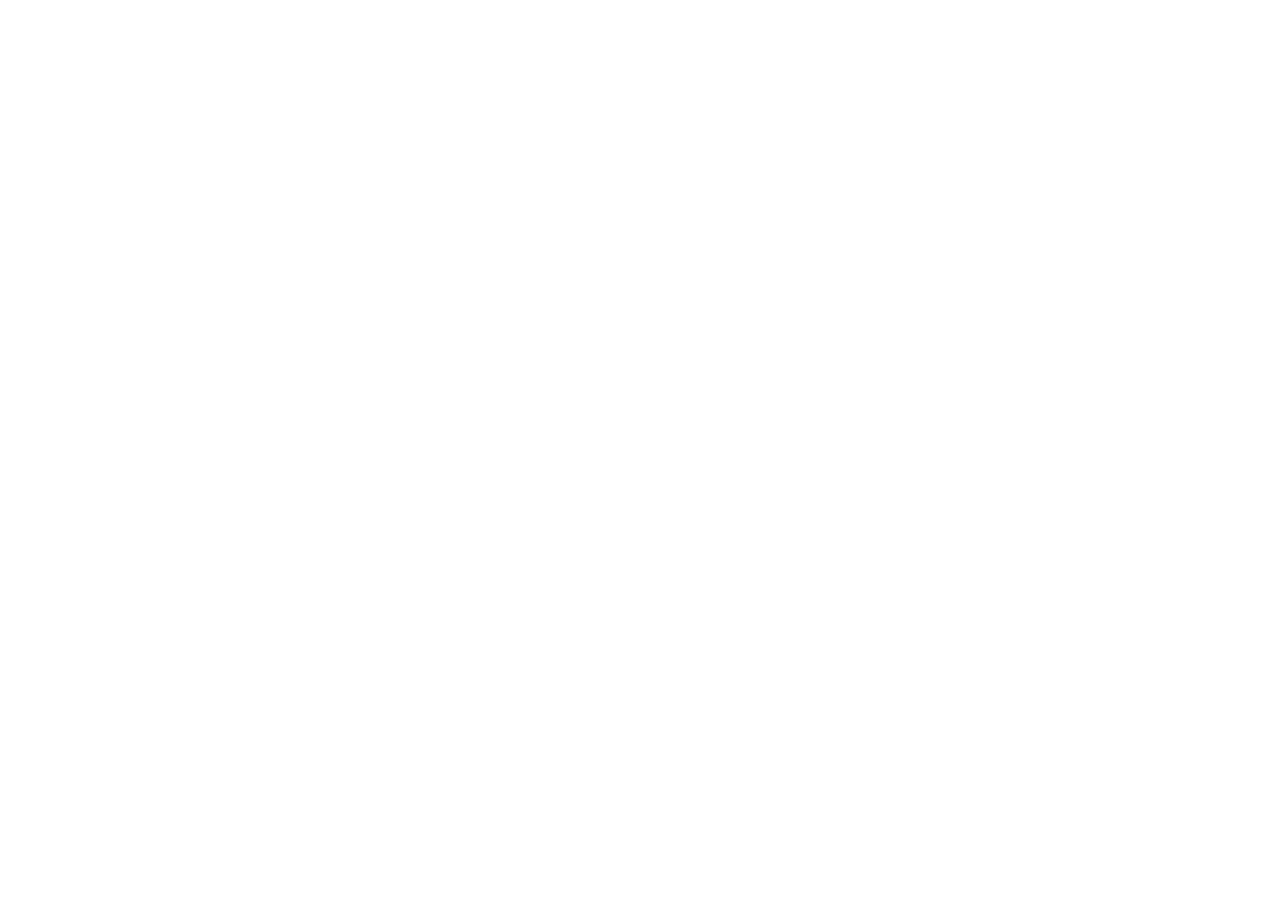
==== Mockup/index.html @ 42e82275 "Add the basic frame of our website and css." ====
<!DOCTYPE html>
<html lang="en">
  <head>
    <meta charset="utf-8">
    <meta http-equiv="X-UA-Compatible" content="IE=edge">
    <title>TUTORIUS</title>
    <meta name="Description" content="A site for learning JavaScript">
    <meta name="viewport" content="width=device-width, initial-scale=1">
    <!-- Place favicon.ico and apple-touch-icon(s) in the root directory -->
    <link rel="stylesheet" href="css/base.css">
    <link rel="stylesheet" href="css/responsive.css">
    <link rel="stylesheet" href="css/layout.css">
    <link rel="stylesheet" href="css/module.css">
  </head>
  <body>

  </body>
</html>
---- Mockup/css/base.css ----
/* http://meyerweb.com/eric/tools/css/reset/
   v2.0 | 20110126
   License: none (public domain)
*/

html, body, div, span, applet, object, iframe,
h1, h2, h3, h4, h5, h6, p, blockquote, pre,
a, abbr, acronym, address, big, cite, code,
del, dfn, em, img, ins, kbd, q, s, samp,
small, strike, strong, sub, sup, tt, var,
b, u, i, center,
dl, dt, dd, ol, ul, li,
fieldset, form, label, legend,
table, caption, tbody, tfoot, thead, tr, th, td,
article, aside, canvas, details, embed,
figure, figcaption, footer, header, hgroup,
menu, nav, output, ruby, section, summary,
time, mark, audio, video {
  margin: 0;
  padding: 0;
  border: 0;
  font-size: 100%;
  font: inherit;
  vertical-align: baseline;
}
/* HTML5 display-role reset for older browsers */
article, aside, details, figcaption, figure,
footer, header, hgroup, menu, nav, section {
  display: block;
}
body {
  line-height: 1;
}
ol, ul {
  list-style: none;
}
blockquote, q {
  quotes: none;
}
blockquote:before, blockquote:after,
q:before, q:after {
  content: '';
  content: none;
}
table {
  border-collapse: collapse;
  border-spacing: 0;
}

Our Base-Colors, UI
---- Mockup/css/layout.css ----
/*naming convention is "lt-" for layout template
-area for common UI and HTML selector/typography styling
-media
*/
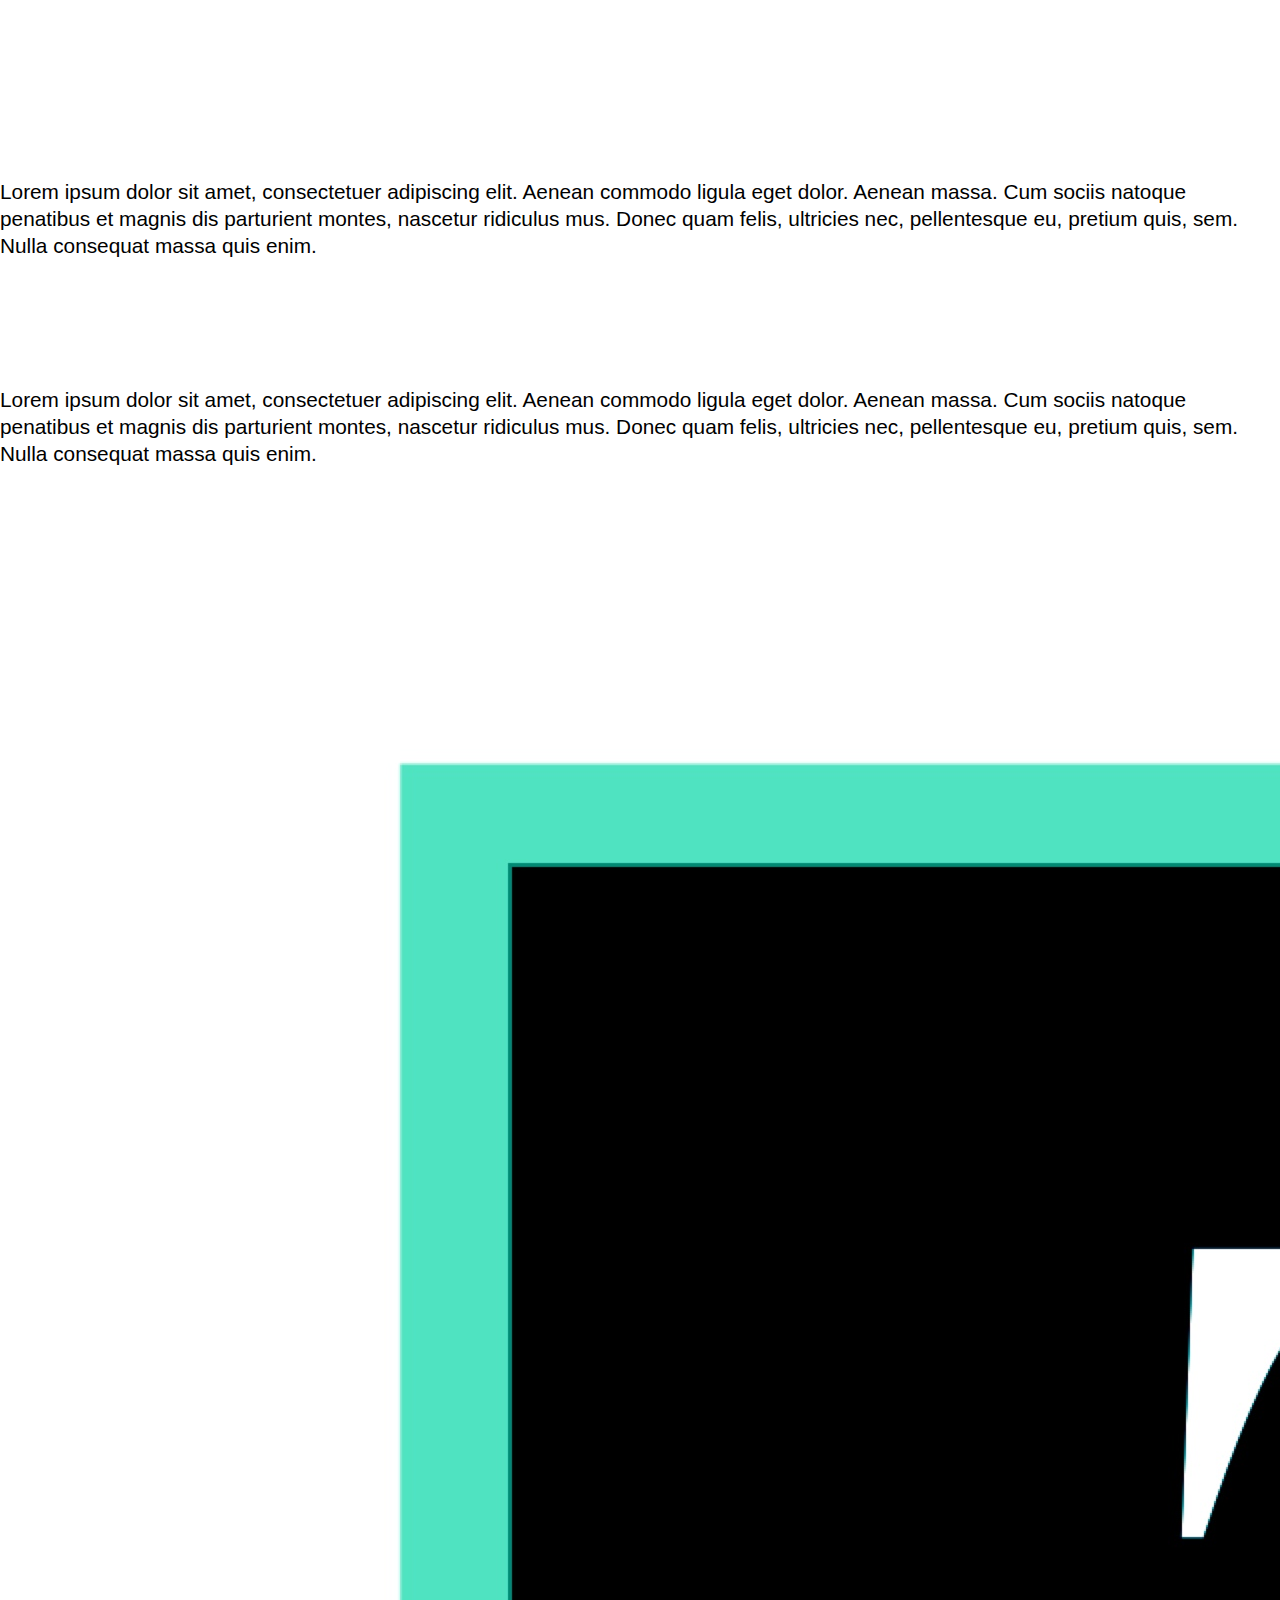
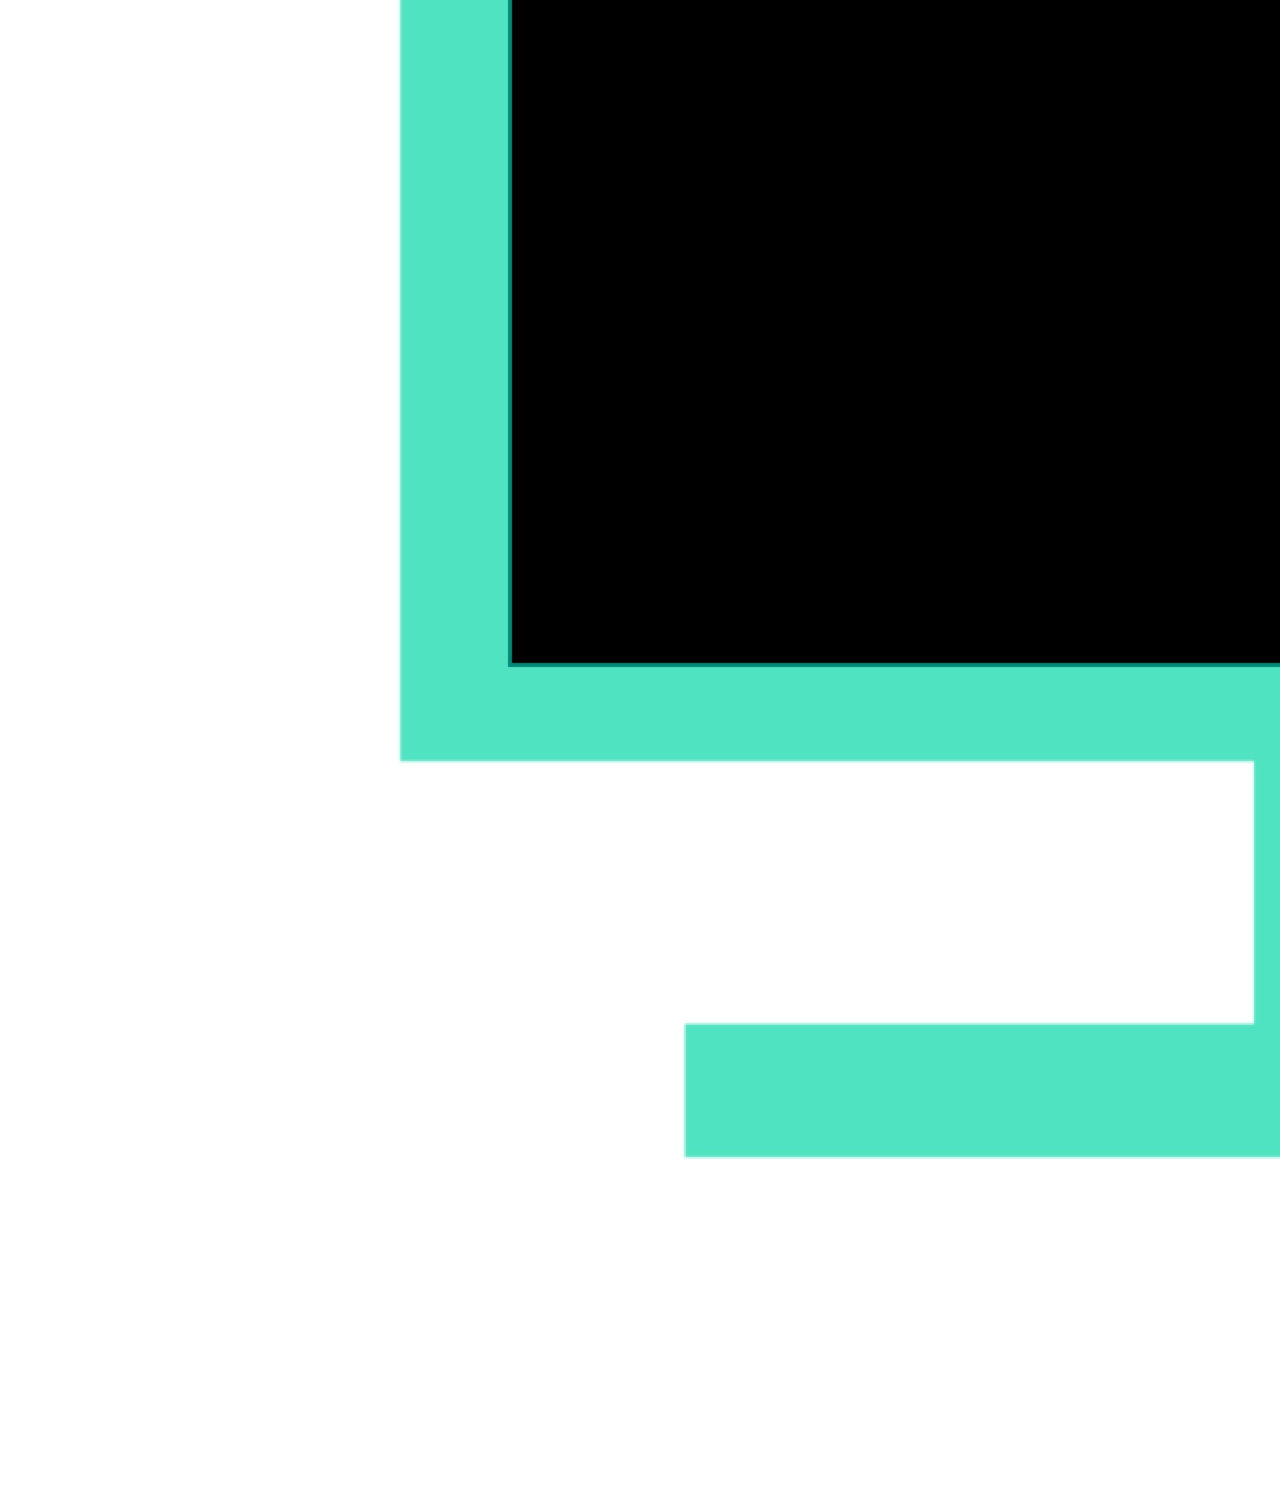
==== commit 09415e42: "update files" ====
--- a/Mockup/index.html
+++ b/Mockup/index.html
@@ -6,13 +6,32 @@
     <title>TUTORIUS</title>
     <meta name="Description" content="A site for learning JavaScript">
     <meta name="viewport" content="width=device-width, initial-scale=1">
-    <!-- Place favicon.ico and apple-touch-icon(s) in the root directory -->
     <link rel="stylesheet" href="css/base.css">
     <link rel="stylesheet" href="css/responsive.css">
     <link rel="stylesheet" href="css/layout.css">
-    <link rel="stylesheet" href="css/module.css">
   </head>
   <body>
-
+    <header>
+      <nav class="main-nav">
+        <h1>
+      </nav>
+      <hgroup class="">
+      </hgroup>
+    </header>
+    <main>
+      <section class="main__section">
+      </section>
+    </main>
+    <footer>
+      <article class="footer__about">
+        <h1 class="footer__about-heading">ABOUT US</h1>
+        <p class="footer__about-paragraph">Lorem ipsum dolor sit amet, consectetuer adipiscing elit. Aenean commodo ligula eget dolor. Aenean massa. Cum sociis natoque penatibus et magnis dis parturient montes, nascetur ridiculus mus. Donec quam felis, ultricies nec, pellentesque eu, pretium quis, sem. Nulla consequat massa quis enim.</p>
+      </article>
+      <article class="footer__mission">
+        <h1 class="footer__mission-heading">OUR MISSION</h1>
+        <p class="footer__mission-paragraph">Lorem ipsum dolor sit amet, consectetuer adipiscing elit. Aenean commodo ligula eget dolor. Aenean massa. Cum sociis natoque penatibus et magnis dis parturient montes, nascetur ridiculus mus. Donec quam felis, ultricies nec, pellentesque eu, pretium quis, sem. Nulla consequat massa quis enim.</p>
+      </article>
+      <img class="footer__image" src="logo.png" alt="tutorius logo">
+    </footer>
   </body>
 </html>
--- a/Mockup/css/base.css
+++ b/Mockup/css/base.css
@@ -47,5 +47,74 @@
   border-spacing: 0;
 }
 
-Our Base-Colors, UI
+Our Base-Colors, UI and HTML Base Styling
 
+.light-blue {
+  color: #03A4D3;
+}
+
+.medium-blue {
+  color: #2197B7;
+}
+
+.dark-blue {
+  color: #3A484C;
+}
+
+.orange {
+  color: #EE4925;
+}
+
+.light-gray {
+  color: #DCDCDC;
+}
+
+.font-shadow {
+  text-shadow: 0 1px 5px rgba(0,0,0,0.5);
+}
+
+html, body {
+  font-family: 'Muli', sans-serif;
+  line-height: 1.7rem;
+}
+
+h1 {
+  font-family: 'Ovo', serif;
+  font-size: 4rem;
+  font-weight: bolder;
+  color: #FFF;
+  padding-top: 3rem;
+  padding-bottom: 1.7rem;
+}
+
+h2 {
+  font-family: 'Muli', sans-serif;
+  font-size: 2rem;
+  color: #FFF;
+}
+
+p {
+  padding-bottom: 1.5rem;
+  font-size: 1.3rem;
+}
+
+button {
+  font-family: 'Ovo', serif;
+  font-size: 1.2rem;
+}
+
+button:focus, button:active {
+  outline:0;
+  color:white;
+
+}
+
+button:hover {
+  background-color: #D7B7A2;
+  cursor: pointer;
+}
+
+
+
+
+
--- a/Mockup/css/layout.css
+++ b/Mockup/css/layout.css
@@ -3,3 +3,6 @@
 -media
 */
 
+
+
+
